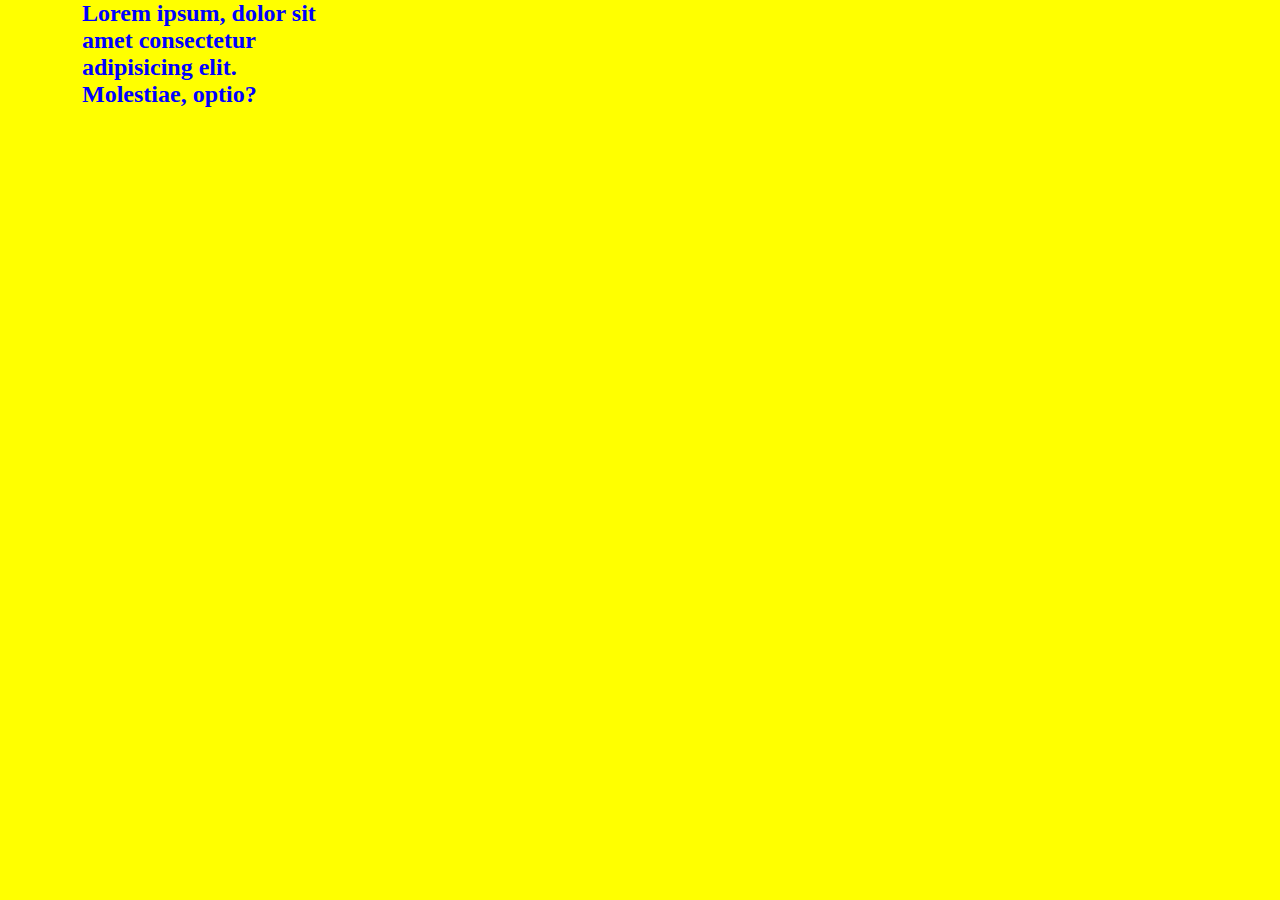
==== index.html @ b1e24ff8 "file name change" ====
<!DOCTYPE html>
<html lang="en">

<head>
  <meta charset="UTF-8">
  <meta name="viewport" content="width=device-width, initial-scale=1.0">
  <link rel="stylesheet" href="./assets/css/style.css" />
  <title>Document</title>
</head>

<body>
  <section class="bg-yellow min-vh-100">
    <div class="container">
      <div class="row">
        <div class="col-3">
          <!-- card -->
          <h2 class="mainHeading">Lorem ipsum, dolor sit amet consectetur adipisicing elit. Molestiae, optio?</h2>
        </div>
      </div>
    </div>
  </section>
</body>

</html>
---- assets/css/style.css ----
* {
    margin: 0;
    padding: 0;
    box-sizing: border-box;
}

.bg-yellow {
    background-color: yellow;
}

.min-vh-100 {
    min-height: 100vh;
}

.container {
    max-width: 1140px;
    padding-left: 12px;
    padding-right: 12px;
    margin-left: auto;
    margin-right: auto;
}

.row {
    display: flex;
    flex-direction: row;
    flex-wrap: wrap;
    margin-left: -12px;
    margin-right: -12px;
}

.col-3 {
    width: 25%;
    padding-left: 12px;
    padding-right: 12px;
}

.mainHeading {
    color: blue;
    background-color: yellow;
}
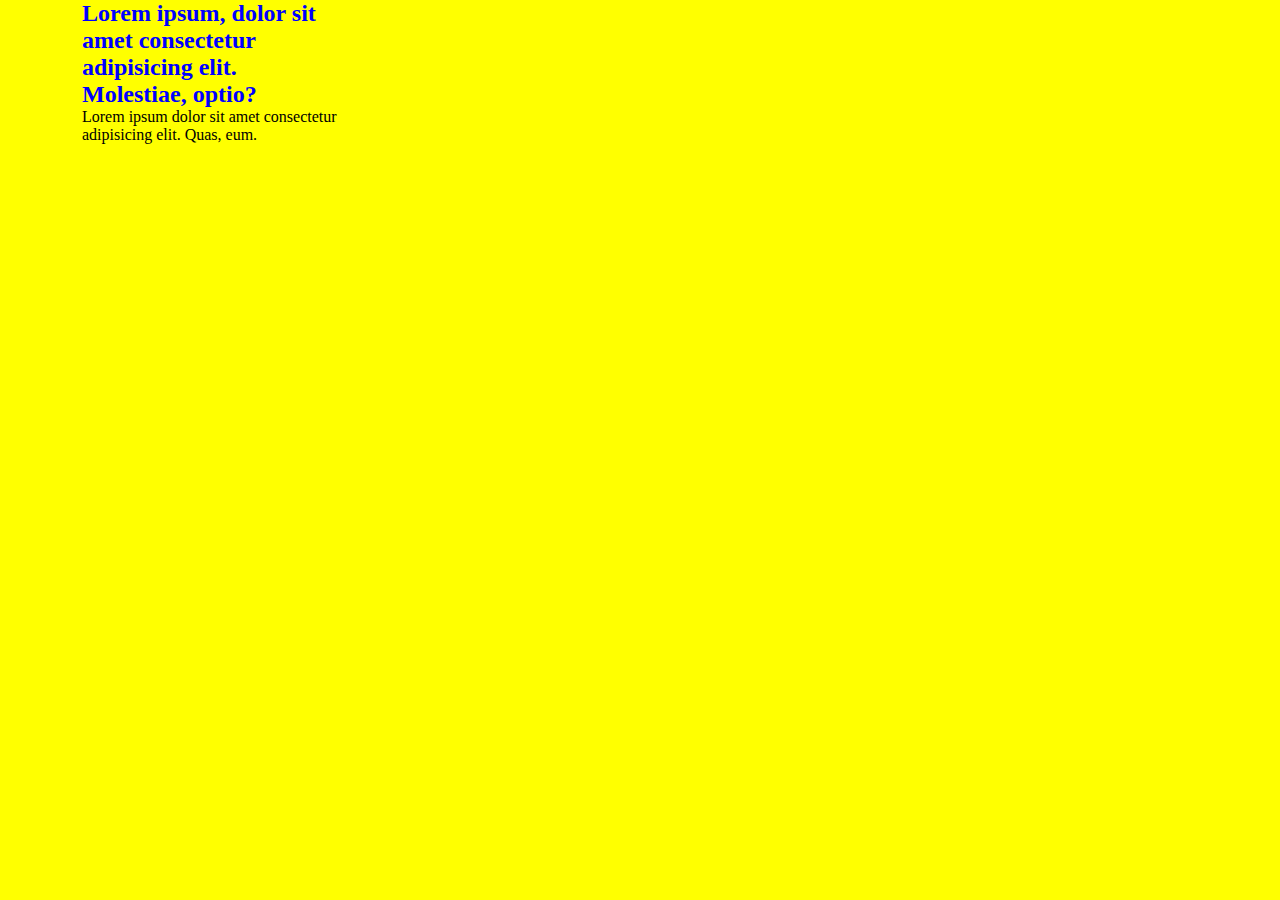
==== commit 5d7d8cc9: "adding paragraph" ====
--- a/index.html
+++ b/index.html
@@ -15,6 +15,7 @@
         <div class="col-3">
           <!-- card -->
           <h2 class="mainHeading">Lorem ipsum, dolor sit amet consectetur adipisicing elit. Molestiae, optio?</h2>
+          <p>Lorem ipsum dolor sit amet consectetur adipisicing elit. Quas, eum.</p>
         </div>
       </div>
     </div>
